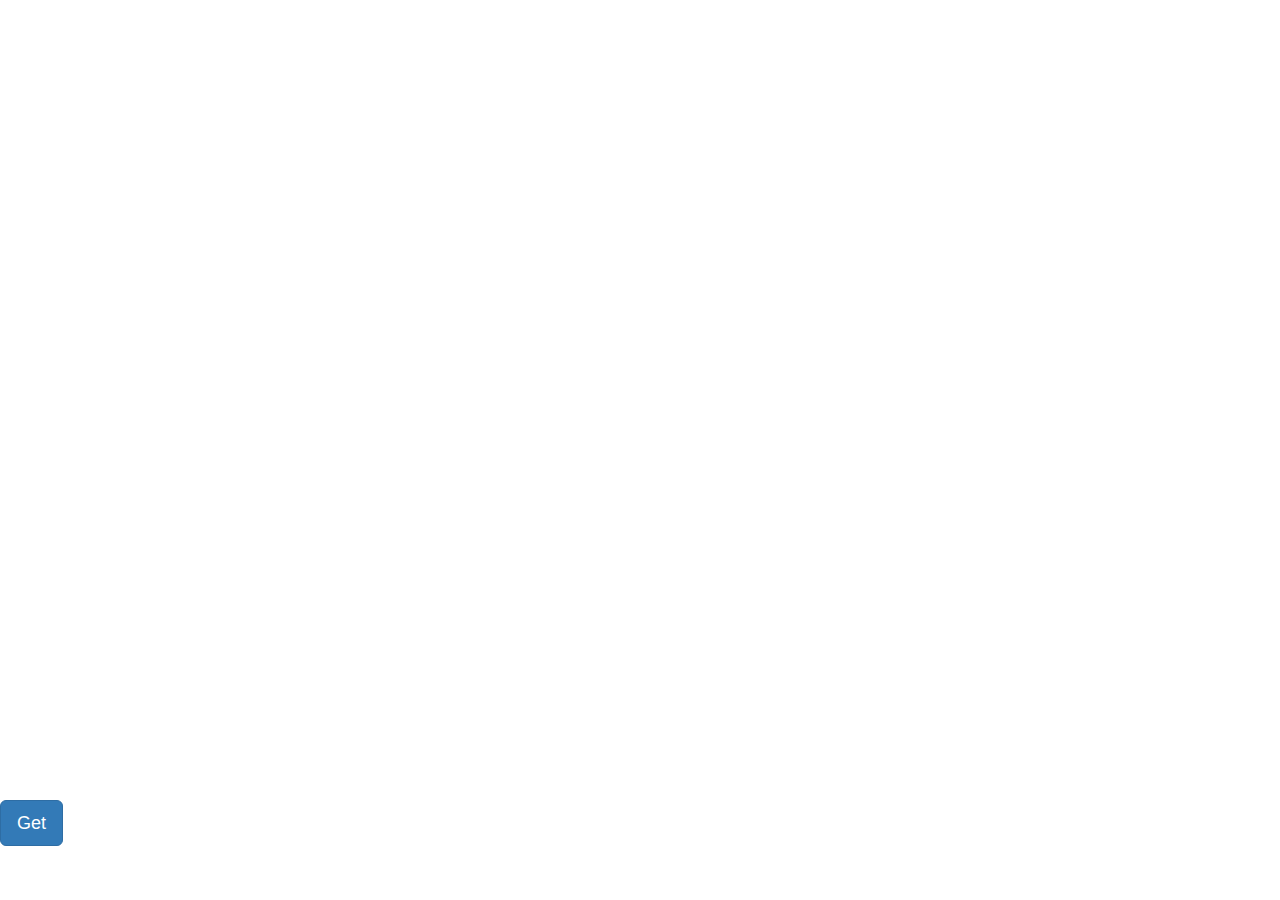
==== templates/index.html @ 66d2e3bc "Leaflet variant" ====
<!DOCTYPE html>
<head>    
    <meta http-equiv="content-type" content="text/html; charset=UTF-8" />
    
        <script>
            L_NO_TOUCH = false;
            L_DISABLE_3D = false;
        </script>
    
    <script src="https://cdn.jsdelivr.net/npm/leaflet@1.4.0/dist/leaflet.js"></script>
    <script src="https://code.jquery.com/jquery-1.12.4.min.js"></script>
    <script src="https://maxcdn.bootstrapcdn.com/bootstrap/3.2.0/js/bootstrap.min.js"></script>
    <script src="https://cdnjs.cloudflare.com/ajax/libs/Leaflet.awesome-markers/2.0.2/leaflet.awesome-markers.js"></script>
    <link rel="stylesheet" href="https://cdn.jsdelivr.net/npm/leaflet@1.4.0/dist/leaflet.css"/>
    <link rel="stylesheet" href="https://maxcdn.bootstrapcdn.com/bootstrap/3.2.0/css/bootstrap.min.css"/>
    <link rel="stylesheet" href="https://maxcdn.bootstrapcdn.com/bootstrap/3.2.0/css/bootstrap-theme.min.css"/>
    <link rel="stylesheet" href="https://maxcdn.bootstrapcdn.com/font-awesome/4.6.3/css/font-awesome.min.css"/>
    <link rel="stylesheet" href="https://cdnjs.cloudflare.com/ajax/libs/Leaflet.awesome-markers/2.0.2/leaflet.awesome-markers.css"/>
    <link rel="stylesheet" href="https://rawcdn.githack.com/python-visualization/folium/master/folium/templates/leaflet.awesome.rotate.css"/>
    <style>html, body {width: 100%;height: 100%;margin: 0;padding: 0;}</style>
    <style>#map {position:absolute;top:0;bottom:0;right:0;left:0;}</style>
    
            <meta name="viewport" content="width=device-width,
                initial-scale=1.0, maximum-scale=1.0, user-scalable=no" />
            <style>
                #m {
                    position: relative;
                    width: 1400.0px;
                    height: 800.0px;
                    left: 0.0%;
                    top: 0.0%;]
                }


                .modal {
                    display:    none;
                    position:   fixed;
                    z-index:    1000;
                    top:        0;
                    left:       0;
                    height:     100%;
                    width:      100%;
                    background: rgba( 255, 255, 255, .8 ) 
                                url('static/loader.gif') 
                                50% 50% 
                                no-repeat;
                }

                /* When the body has the loading class, we turn
                   the scrollbar off with overflow:hidden */
                body.loading .modal {
                    overflow: hidden;   
                }

                /* Anytime the body has the loading class, our
                   modal element will be visible */
                body.loading .modal {
                    display: block;
                }

            </style>
        
    <script src="https://cdnjs.cloudflare.com/ajax/libs/leaflet.draw/1.0.2/leaflet.draw.js"></script>
    <link rel="stylesheet" href="https://cdnjs.cloudflare.com/ajax/libs/leaflet.draw/1.0.2/leaflet.draw.css"/>
</head>
<body>    
    
            <div class="folium-map" id="m" ></div>
            <div class="modal" id="load">
              <!-- <img src="static/loader.gif"> -->
            </div>
            <div id="target">
                <button class="btn btn-lg btn-primary" type="button">Get</button>
            </div>
        
</body>
<script>    

    var osm = L.tileLayer(
        "https://{s}.tile.openstreetmap.org/{z}/{x}/{y}.png",
        {"attribution": "OpenStreetMap", "detectRetina": false, "maxNativeZoom": 18, "maxZoom": 18, "minZoom": 0, "noWrap": false, "opacity": 1, "subdomains": "abc", "tms": false}
    );

    var m = L.map(
        "m",
        {
            center: [39.833333, -98.583333],
            crs: L.CRS.EPSG3857,
            zoom: 4,
            zoomControl: true,
            preferCanvas: false,
            layers:[osm]
        }
    );


    var options = {
      position: "topleft",
      draw: {'polyline': {'allowIntersection': false}},
      edit: {'poly': {'allowIntersection': false}},
    }
    // FeatureGroup is to store editable layers.
    var drawnItems = new L.featureGroup().addTo(m);
    options.edit.featureGroup = drawnItems;
    var draw_control = new L.Control.Draw(
        options
    ).addTo(m);

    // Events
    m.on(L.Draw.Event.CREATED, function(e) {
        var layer = e.layer,
            type = e.layerType;
        //drawnItems.addLayer(e.layer);
        var coords = layer.toGeoJSON();
        console.log(coords.geometry.coordinates);
        //$( "#target" ).click(function() {
        $( "#target" ).one('click', function() {
          // Show loader on click
          //$('#load').show();
          $('body').addClass("loading"); 
          var jqXHR = $.ajax({
            url: "/background_process",
            type: "POST",
            data: JSON.stringify(coords),
            contentType: 'application/json;charset=UTF-8',
          }).done(function (response, status, jqXHR) {
            $('#main').text(response);
            drawnItems.addLayer(e.layer);
            window.location = response;
          }).fail(function (jqXHR, status, err) {
            alert("Request Failed.");
          }).always(function () {
            //alert("Promise completion callback.");
            // Hide loader on completion
            //$('#load').hide();
            $('body').removeClass("loading");
            drawnItems.removeLayer(e.layer);
          });
          return false;


            // $.ajax({
            //     type: "POST",
            //     url : '/background_process',
            //     data: JSON.stringify(coords),
            //     contentType: 'application/json;charset=UTF-8',
            //     success: function(response){
            //       $('#main').text(response)
            //       window.location = response;
            //     }
            // });





        });
        layer.on('click', function() {
            alert(JSON.stringify(coords));
            console.log(coords);
        });
     });

    m.on('draw:created', function(e) {
        drawnItems.addLayer(e.layer);
    });

    var baseMaps = {
        "OSM": osm
    };

    var drawLayers = {
        "drawings": drawnItems
    };

    L.control.layers(baseMaps, drawLayers).addTo(m);



</script>
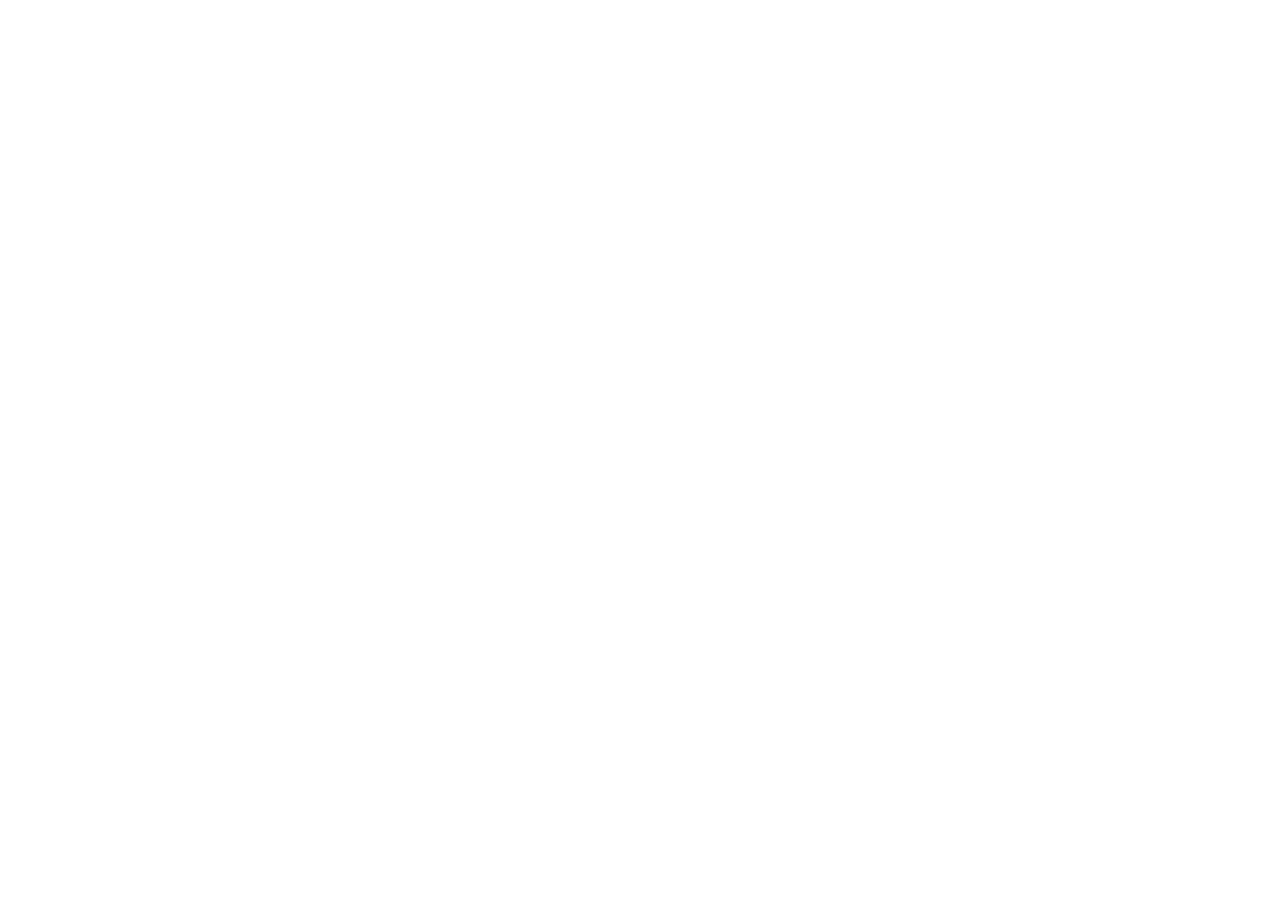
==== commit 290dfe08: "Updated interface" ====
--- a/templates/index.html
+++ b/templates/index.html
@@ -1,85 +1,68 @@
 <!DOCTYPE html>
+<html>
 <head>    
-    <meta http-equiv="content-type" content="text/html; charset=UTF-8" />
-    
-        <script>
-            L_NO_TOUCH = false;
-            L_DISABLE_3D = false;
-        </script>
-    
-    <script src="https://cdn.jsdelivr.net/npm/leaflet@1.4.0/dist/leaflet.js"></script>
-    <script src="https://code.jquery.com/jquery-1.12.4.min.js"></script>
-    <script src="https://maxcdn.bootstrapcdn.com/bootstrap/3.2.0/js/bootstrap.min.js"></script>
-    <script src="https://cdnjs.cloudflare.com/ajax/libs/Leaflet.awesome-markers/2.0.2/leaflet.awesome-markers.js"></script>
-    <link rel="stylesheet" href="https://cdn.jsdelivr.net/npm/leaflet@1.4.0/dist/leaflet.css"/>
-    <link rel="stylesheet" href="https://maxcdn.bootstrapcdn.com/bootstrap/3.2.0/css/bootstrap.min.css"/>
-    <link rel="stylesheet" href="https://maxcdn.bootstrapcdn.com/bootstrap/3.2.0/css/bootstrap-theme.min.css"/>
-    <link rel="stylesheet" href="https://maxcdn.bootstrapcdn.com/font-awesome/4.6.3/css/font-awesome.min.css"/>
-    <link rel="stylesheet" href="https://cdnjs.cloudflare.com/ajax/libs/Leaflet.awesome-markers/2.0.2/leaflet.awesome-markers.css"/>
-    <link rel="stylesheet" href="https://rawcdn.githack.com/python-visualization/folium/master/folium/templates/leaflet.awesome.rotate.css"/>
-    <style>html, body {width: 100%;height: 100%;margin: 0;padding: 0;}</style>
-    <style>#map {position:absolute;top:0;bottom:0;right:0;left:0;}</style>
-    
-            <meta name="viewport" content="width=device-width,
-                initial-scale=1.0, maximum-scale=1.0, user-scalable=no" />
-            <style>
-                #m {
-                    position: relative;
-                    width: 1400.0px;
-                    height: 800.0px;
-                    left: 0.0%;
-                    top: 0.0%;]
-                }
+  <meta http-equiv="content-type" content="text/html; charset=UTF-8" />
+  
+  <script>
+    L_NO_TOUCH = false;
+    L_DISABLE_3D = false;
+  </script>
+  
+  <script src="https://cdn.jsdelivr.net/npm/leaflet@1.5.1/dist/leaflet.js"></script>
+  <script src="https://code.jquery.com/jquery-1.12.4.min.js"></script>
+  <script src="https://maxcdn.bootstrapcdn.com/bootstrap/3.2.0/js/bootstrap.min.js"></script>
+  <script src="https://cdnjs.cloudflare.com/ajax/libs/Leaflet.awesome-markers/2.0.2/leaflet.awesome-markers.js"></script>
+  <link rel="stylesheet" href="https://cdn.jsdelivr.net/npm/leaflet@1.5.1/dist/leaflet.css"/>
+  <link rel="stylesheet" href="https://maxcdn.bootstrapcdn.com/bootstrap/3.2.0/css/bootstrap.min.css"/>
+  <link rel="stylesheet" href="https://maxcdn.bootstrapcdn.com/bootstrap/3.2.0/css/bootstrap-theme.min.css"/>
+  <link rel="stylesheet" href="https://maxcdn.bootstrapcdn.com/font-awesome/4.6.3/css/font-awesome.min.css"/>
+  <link rel="stylesheet" href="https://cdnjs.cloudflare.com/ajax/libs/Leaflet.awesome-markers/2.0.2/leaflet.awesome-markers.css"/>
+  <link rel="stylesheet" href="https://rawcdn.githack.com/python-visualization/folium/master/folium/templates/leaflet.awesome.rotate.css"/>
+  <script src="../static/js/Control.OSMGeocoder.js"></script>
 
+  <link rel="stylesheet" href="../static/css/main.css" />
+  <link rel="stylesheet" href="../static/css/Control.OSMGeocoder.css" />
 
-                .modal {
-                    display:    none;
-                    position:   fixed;
-                    z-index:    1000;
-                    top:        0;
-                    left:       0;
-                    height:     100%;
-                    width:      100%;
-                    background: rgba( 255, 255, 255, .8 ) 
-                                url('static/loader.gif') 
-                                50% 50% 
-                                no-repeat;
-                }
+  <meta name="viewport" content="width=device-width,
+      initial-scale=1.0, maximum-scale=1.0, user-scalable=no" />
 
-                /* When the body has the loading class, we turn
-                   the scrollbar off with overflow:hidden */
-                body.loading .modal {
-                    overflow: hidden;   
-                }
+  <script src="https://cdnjs.cloudflare.com/ajax/libs/leaflet.draw/1.0.2/leaflet.draw.js"></script>
+  <link rel="stylesheet" href="https://cdnjs.cloudflare.com/ajax/libs/leaflet.draw/1.0.2/leaflet.draw.css"/>
+</head>
 
-                /* Anytime the body has the loading class, our
-                   modal element will be visible */
-                body.loading .modal {
-                    display: block;
-                }
-
-            </style>
-        
-    <script src="https://cdnjs.cloudflare.com/ajax/libs/leaflet.draw/1.0.2/leaflet.draw.js"></script>
-    <link rel="stylesheet" href="https://cdnjs.cloudflare.com/ajax/libs/leaflet.draw/1.0.2/leaflet.draw.css"/>
-</head>
 <body>    
-    
-            <div class="folium-map" id="m" ></div>
-            <div class="modal" id="load">
-              <!-- <img src="static/loader.gif"> -->
-            </div>
-            <div id="target">
-                <button class="btn btn-lg btn-primary" type="button">Get</button>
-            </div>
+  <div class="folium-map" id="m" ></div>
+    <div class="modal" id="load">
+  </div>
+  <script src="../static/js/app.js"></script>
         
 </body>
-<script>    
+
+</html>
+<!-- <script>    
+
+    // Map Setup
 
     var osm = L.tileLayer(
         "https://{s}.tile.openstreetmap.org/{z}/{x}/{y}.png",
         {"attribution": "OpenStreetMap", "detectRetina": false, "maxNativeZoom": 18, "maxZoom": 18, "minZoom": 0, "noWrap": false, "opacity": 1, "subdomains": "abc", "tms": false}
     );
+
+    var otm = L.tileLayer('https://{s}.tile.opentopomap.org/{z}/{x}/{y}.png', {
+      maxZoom: 17,
+      attribution: 'Map data: &copy; <a href="https://www.openstreetmap.org/copyright">OpenStreetMap</a> contributors, <a href="http://viewfinderpanoramas.org">SRTM</a> | Map style: &copy; <a href="https://opentopomap.org">OpenTopoMap</a> (<a href="https://creativecommons.org/licenses/by-sa/3.0/">CC-BY-SA</a>)'
+    });
+
+    var aga = L.tileLayer('https://server.arcgisonline.com/ArcGIS/rest/services/World_Imagery/MapServer/tile/{z}/{y}/{x}', {
+      attribution: 'Tiles &copy; Esri &mdash; Source: Esri, i-cubed, USDA, USGS, AEX, GeoEye, Getmapping, Aerogrid, IGN, IGP, UPR-EGP, and the GIS User Community'
+    });
+
+    var baseMaps = {
+      "Aerial": aga,
+      "OpenTopoMap": otm,
+      "OpenStreetMap": osm
+    };
+
 
     var m = L.map(
         "m",
@@ -89,9 +72,10 @@
             zoom: 4,
             zoomControl: true,
             preferCanvas: false,
-            layers:[osm]
+            layers:[aga]
         }
     );
+
 
 
     var options = {
@@ -106,7 +90,25 @@
         options
     ).addTo(m);
 
+    var drawLayers = {
+        "drawings": drawnItems
+    };
+
+    L.control.layers(baseMaps, drawLayers).addTo(m);
+
+
+    var geoptions = {
+        collapsed: true, /* Whether its collapsed or not */
+        position: 'topleft', /* The position of the control */
+        text: 'Search', /* The text of the submit button */
+        placeholder: 'Find Location...', /* The text of the search input placeholder */
+    }
+    var osmGeocoder = new L.Control.OSMGeocoder(geoptions);
+    m.addControl(osmGeocoder);
+
+
     // Events
+
     m.on(L.Draw.Event.CREATED, function(e) {
         var layer = e.layer,
             type = e.layerType;
@@ -114,7 +116,7 @@
         var coords = layer.toGeoJSON();
         console.log(coords.geometry.coordinates);
         //$( "#target" ).click(function() {
-        $( "#target" ).one('click', function() {
+        layer.on('click', function() {
           // Show loader on click
           //$('#load').show();
           $('body').addClass("loading"); 
@@ -137,44 +139,33 @@
             drawnItems.removeLayer(e.layer);
           });
           return false;
+        });
 
 
-            // $.ajax({
-            //     type: "POST",
-            //     url : '/background_process',
-            //     data: JSON.stringify(coords),
-            //     contentType: 'application/json;charset=UTF-8',
-            //     success: function(response){
-            //       $('#main').text(response)
-            //       window.location = response;
-            //     }
-            // });
+        // Tooltip/pop-up solution for providing coords
+
+        //layer.bindTooltip(JSON.stringify(coords));
+
+        // Prefer pop-up as this allows for copying
+        layer.on('mouseover', function(e) {
+          var center = layer.getBounds().getCenter();
+          //open popup;
+          var popup = L.popup()
+           .setLatLng(center) 
+           .setContent(JSON.stringify(coords))
+           .openOn(m);
+           e.target.removeEventListener(e.type, arguments.callee);
+        });
 
 
+     });
 
-
-
-        });
-        layer.on('click', function() {
-            alert(JSON.stringify(coords));
-            console.log(coords);
-        });
-     });
+    m.on('draw:drawstart', function(e) {
+        drawnItems.clearLayers();
+    });
 
     m.on('draw:created', function(e) {
         drawnItems.addLayer(e.layer);
     });
 
-    var baseMaps = {
-        "OSM": osm
-    };
-
-    var drawLayers = {
-        "drawings": drawnItems
-    };
-
-    L.control.layers(baseMaps, drawLayers).addTo(m);
-
-
-
-</script>+</script> -->--- a/static/css/main.css
+++ b/static/css/main.css
@@ -0,0 +1,73 @@
+html, body {
+  width: 100%;
+  height: 100%;
+  margin: 0;
+  padding: 0
+}
+
+
+#map {
+  position:absolute;
+  top:0;
+  bottom:0;
+  right:0;
+  left:0;
+}
+
+
+.leaflet-touch .leaflet-draw-toolbar .leaflet-draw-draw-polyline {
+  display:none;
+}
+.leaflet-touch .leaflet-draw-toolbar .leaflet-draw-draw-polygon {
+  display:none;
+}
+.leaflet-touch .leaflet-draw-toolbar .leaflet-draw-draw-circle {
+  display:none;
+}
+.leaflet-touch .leaflet-draw-toolbar .leaflet-draw-draw-circlemarker {
+  display:none;
+}
+.leaflet-touch .leaflet-draw-toolbar .leaflet-draw-draw-marker {
+  display:none;
+}
+
+.leaflet-tooltip{
+    width: 100px;
+    white-space: normal;
+}               
+
+
+#m {
+    position: relative;
+    width: 100%;
+    height: 100%;
+    left: 0.0%;
+    top: 0.0%;]
+}
+
+
+.modal {
+    display:    none;
+    position:   fixed;
+    z-index:    1000;
+    top:        0;
+    left:       0;
+    height:     100%;
+    width:      100%;
+    background: rgba( 255, 255, 255, .8 ) 
+                url('../loader.gif') 
+                50% 50% 
+                no-repeat;
+}
+
+/* When the body has the loading class, we turn
+   the scrollbar off with overflow:hidden */
+body.loading .modal {
+    overflow: hidden;   
+}
+
+/* Anytime the body has the loading class, our
+   modal element will be visible */
+body.loading .modal {
+    display: block;
+}--- a/static/css/Control.OSMGeocoder.css
+++ b/static/css/Control.OSMGeocoder.css
@@ -0,0 +1,41 @@
+.leaflet-control-geocoder a {
+	background-position: 50% 50%;
+	background-repeat: no-repeat;
+	display: block;
+}
+
+.leaflet-control-geocoder {
+	box-shadow: 0 1px 7px #999;
+	background: #f8f8f9;
+	-moz-border-radius: 8px;
+	-webkit-border-radius: 8px;
+	border-radius: 8px;
+  line-height: 30px;
+  left: 2px;
+}
+
+.leaflet-control-geocoder a {
+	background-image: url(../search.png);
+	width: 22px;
+	height: 22px;
+  background-color: #f4f4f4;
+}
+
+.leaflet-touch .leaflet-control-geocoder a {
+	width: 30px;
+	height: 30px;
+}
+
+.leaflet-control-geocoder .leaflet-control-geocoder-form,
+.leaflet-control-geocoder-expanded .leaflet-control-geocoder-toggle {
+	display: none;
+}
+
+.leaflet-control-geocoder-expanded .leaflet-control-geocoder-form {
+	display: block;
+	position: relative;
+}
+
+.leaflet-control-geocoder-expanded .leaflet-control-geocoder-form {
+	padding: 5px;
+}